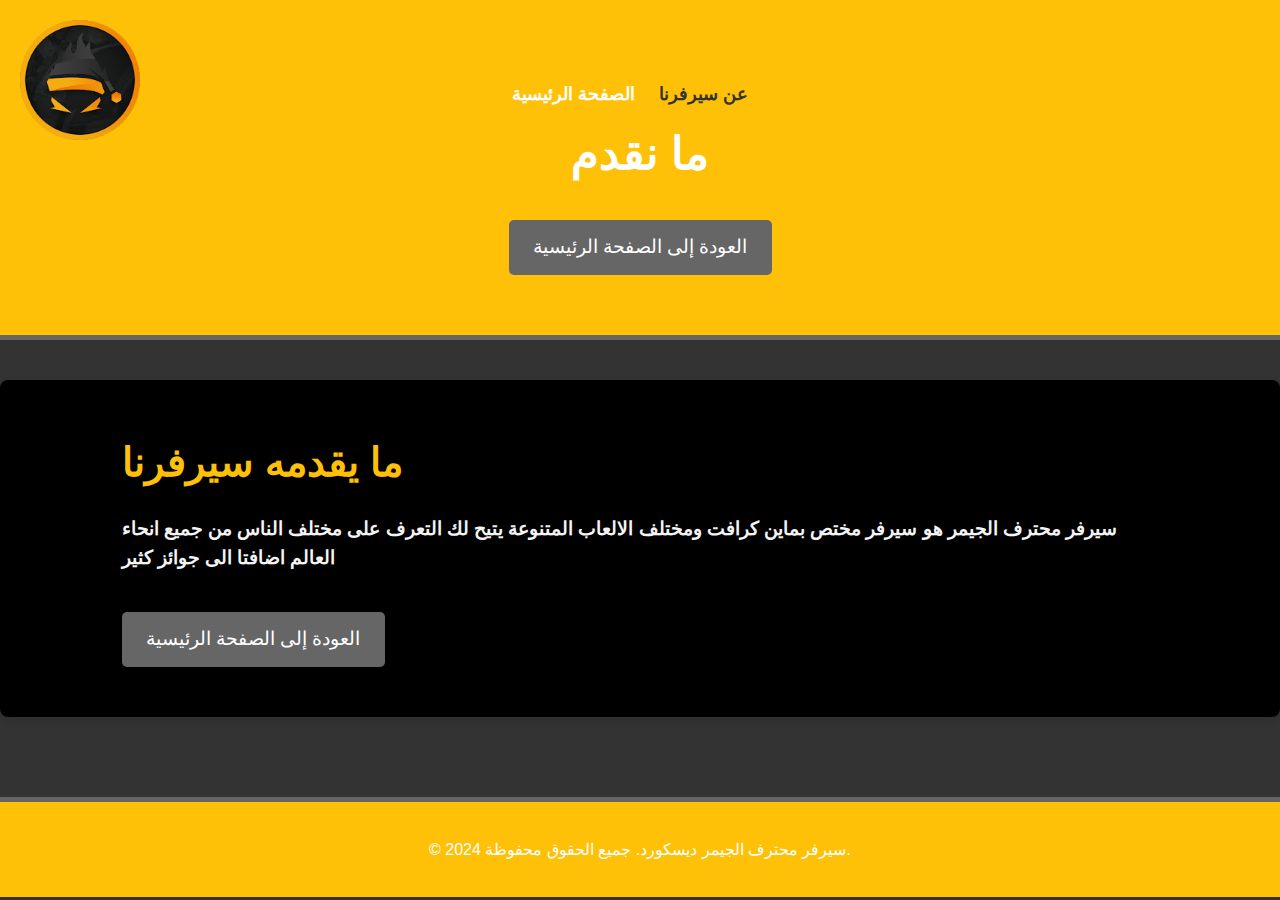
==== about.html @ afc4eddc "Add files via upload" ====
<!DOCTYPE html>
<html lang="ar">
<head>
    <meta charset="UTF-8">
    <meta name="viewport" content="width=device-width, initial-scale=1.0">
    <title>عن سيرفرنا</title>
    <link rel="stylesheet" href="styles.css">
    <link rel="icon" href="log2.icon">
</head>
<body>
    <header>
        <div class="container">
            <div class="logo">
                <img src="cropped-image.png" alt="شعار السيرفر">
            </div>
            <nav>
                <ul>
                    <li><a href="index.html">الصفحة الرئيسية</a></li>
                    <li><a href="about.html" class="active">عن سيرفرنا</a></li>
                </ul>
            </nav>
            <h1>ما نقدم</h1>
            <a href="index.html" class="btn">العودة إلى الصفحة الرئيسية</a>
        </div>
    </header>

    <main>
        <section>
            <div class="container">
                <h2>ما يقدمه سيرفرنا</h2>
                <h3>سيرفر محترف الجيمر هو سيرفر مختص بماين كرافت ومختلف الالعاب المتنوعة يتيح لك التعرف على مختلف الناس من جميع انحاء العالم اضافتا الى جوائز كثير</h3>
                <a href="index.html" class="btn">العودة إلى الصفحة الرئيسية</a>
            </div>
        </section>
    </main>

    <footer>
        <div class="container">
            <p>&copy; 2024 سيرفر محترف الجيمر ديسكورد. جميع الحقوق محفوظة.</p>
        </div>
    </footer>
</body>
</html>
---- styles.css ----
/* Reset some default styles */
body, h1, h2, p, a, ul, li {
    margin: 0;
    padding: 0;
    box-sizing: border-box;
}

body {
    font-family: 'Arial', sans-serif;
    line-height: 1.6;
    color: #f4f4f4; /* نص فاتح */
    background-color: #333; /* خلفية داكنة رمادية */
}

.container {
    width: 85%;
    margin: 0 auto;
    padding: 20px;
}

/* Header Styles */
header {
    background: #FFC107; /* لون أصفر */
    color: #fff;
    text-align: center;
    padding: 40px 0;
    position: relative;
    border-bottom: 5px solid #666; /* خط رمادي داكن أسفل العنوان */
}

.logo {
    position: absolute;
    top: 20px;
    left: 20px;
    max-width: 120px; /* عرض الشعار الأقصى */
}

.logo img {
    width: 100%; /* يجعل الشعار يملأ الحاوية */
    height: auto; /* يحافظ على النسب الأصلية للشعار */
}

nav {
    margin-top: 20px;
}

nav ul {
    list-style: none;
    padding: 0;
}

nav ul li {
    display: inline;
    margin-right: 20px;
}

nav ul li a {
    color: #fff;
    text-decoration: none;
    font-weight: bold;
    font-size: 1.1em;
    transition: color 0.3s ease;
}

nav ul li a.active {
    color: #333; /* تغيير لون الرابط النشط */
}

nav ul li a:hover {
    color: #333; /* تغيير لون الروابط عند المرور */
}

header h1 {
    font-size: 2.8em;
    margin: 10px 0;
    font-weight: bold;
}

header p {
    font-size: 1.2em;
}

/* Main Content Styles */
main {
    padding: 40px 0;
}

section {
    margin-bottom: 40px;
    background: #000; /* خلفية سوداء */
    border-radius: 8px;
    padding: 30px;
    box-shadow: 0 4px 8px rgba(0, 0, 0, 0.1); /* ظل خفيف */
}

section h2 {
    font-size: 2.5em;
    color: #FFC107; /* لون أصفر */
    margin-bottom: 20px;
}

section p {
    font-size: 1.2em;
    color: #ccc; /* لون نص رمادي فاتح */
}

/* Button Styles */
.btn {
    display: inline-block;
    padding: 12px 24px;
    background: #666; /* لون رمادي داكن */
    color: #fff;
    text-decoration: none;
    border-radius: 5px;
    font-size: 1.2em;
    transition: background 0.3s ease, transform 0.3s ease;
    margin-top: 20px; /* إضافة مسافة فوق الأزرار */
}

.btn:hover {
    background: #555; /* لون أغمق عند المرور */
    transform: scale(1.05); /* تأثير تكبير طفيف */
}

/* Footer Styles */
footer {
    background: #FFC107; /* لون أصفر */
    color: #fff;
    padding: 15px 0;
    text-align: center;
    border-top: 5px solid #666; /* خط رمادي داكن أعلى التذييل */
}

footer p {
    font-size: 1em;
}
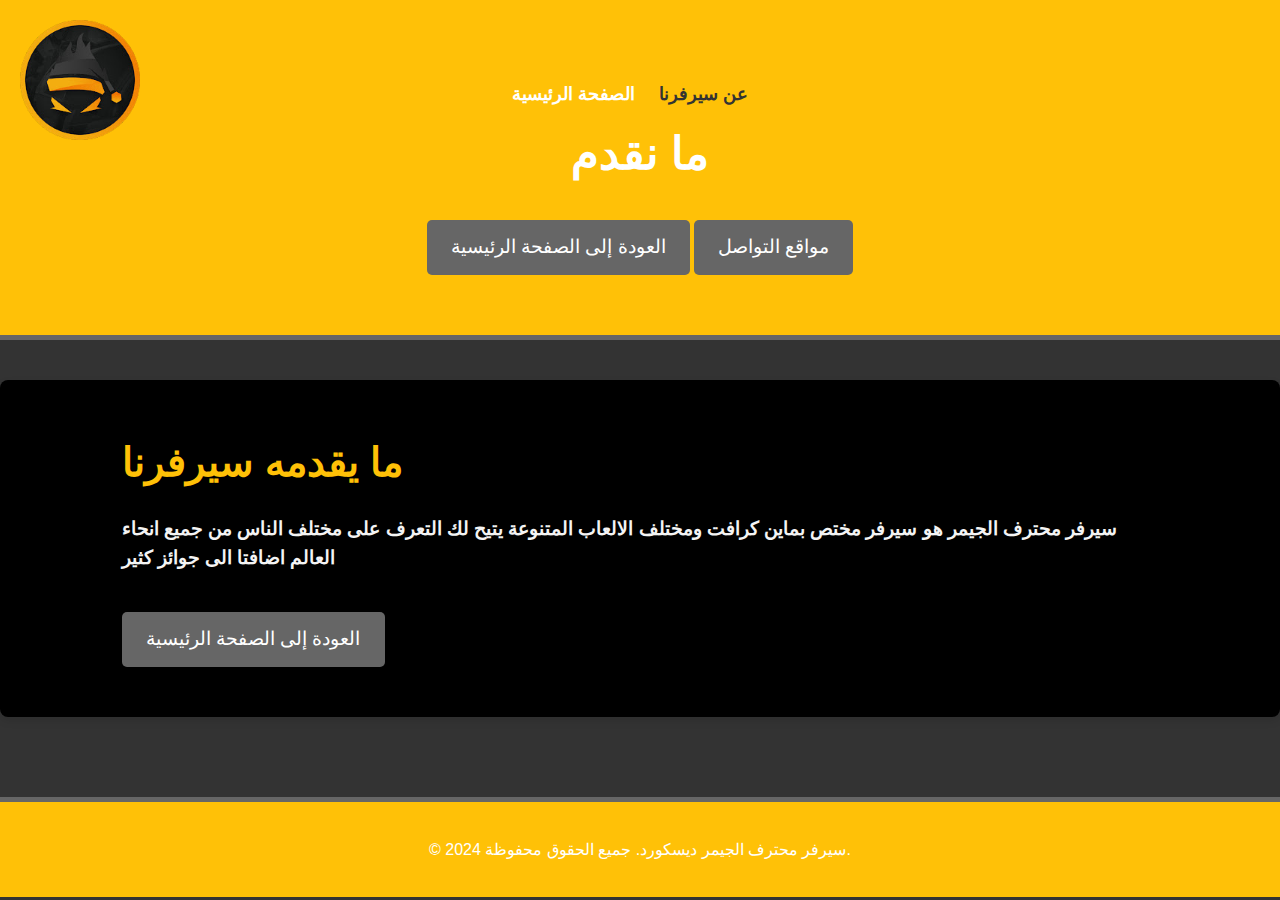
==== commit 6f2b9075: "Add files via upload" ====
--- a/about.html
+++ b/about.html
@@ -21,6 +21,7 @@
             </nav>
             <h1>ما نقدم</h1>
             <a href="index.html" class="btn">العودة إلى الصفحة الرئيسية</a>
+            <a href="https://linktr.ee/mgkasm" class="btn"> مواقع التواصل</a>
         </div>
     </header>
 
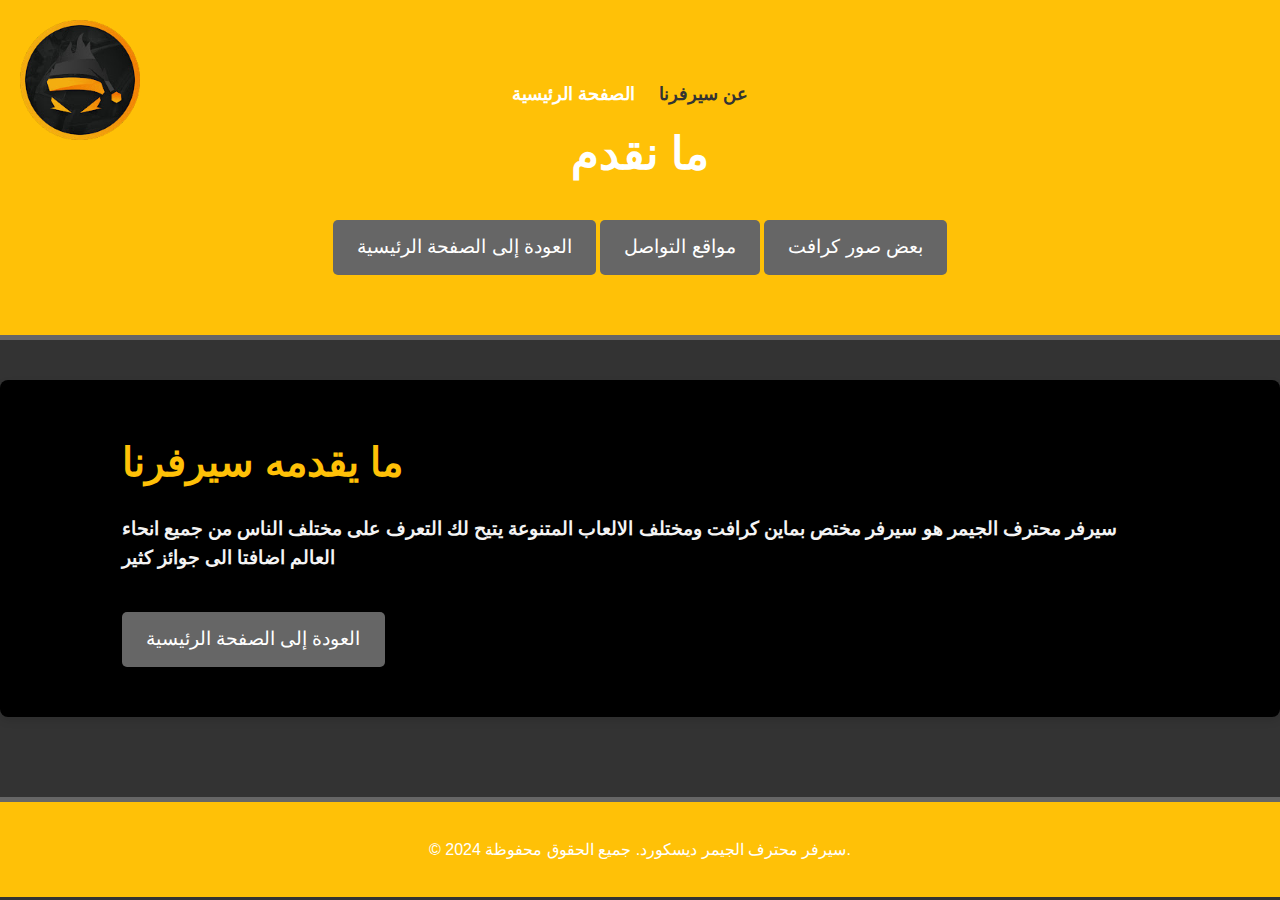
==== commit 7c33650d: "Add files via upload" ====
--- a/about.html
+++ b/about.html
@@ -17,11 +17,15 @@
                 <ul>
                     <li><a href="index.html">الصفحة الرئيسية</a></li>
                     <li><a href="about.html" class="active">عن سيرفرنا</a></li>
+                    
                 </ul>
             </nav>
             <h1>ما نقدم</h1>
             <a href="index.html" class="btn">العودة إلى الصفحة الرئيسية</a>
             <a href="https://linktr.ee/mgkasm" class="btn"> مواقع التواصل</a>
+            
+            <a href="https://rdsi88.github.io/MGKASM2/" class="btn"> بعض صور كرافت</a>
+            
         </div>
     </header>
 
